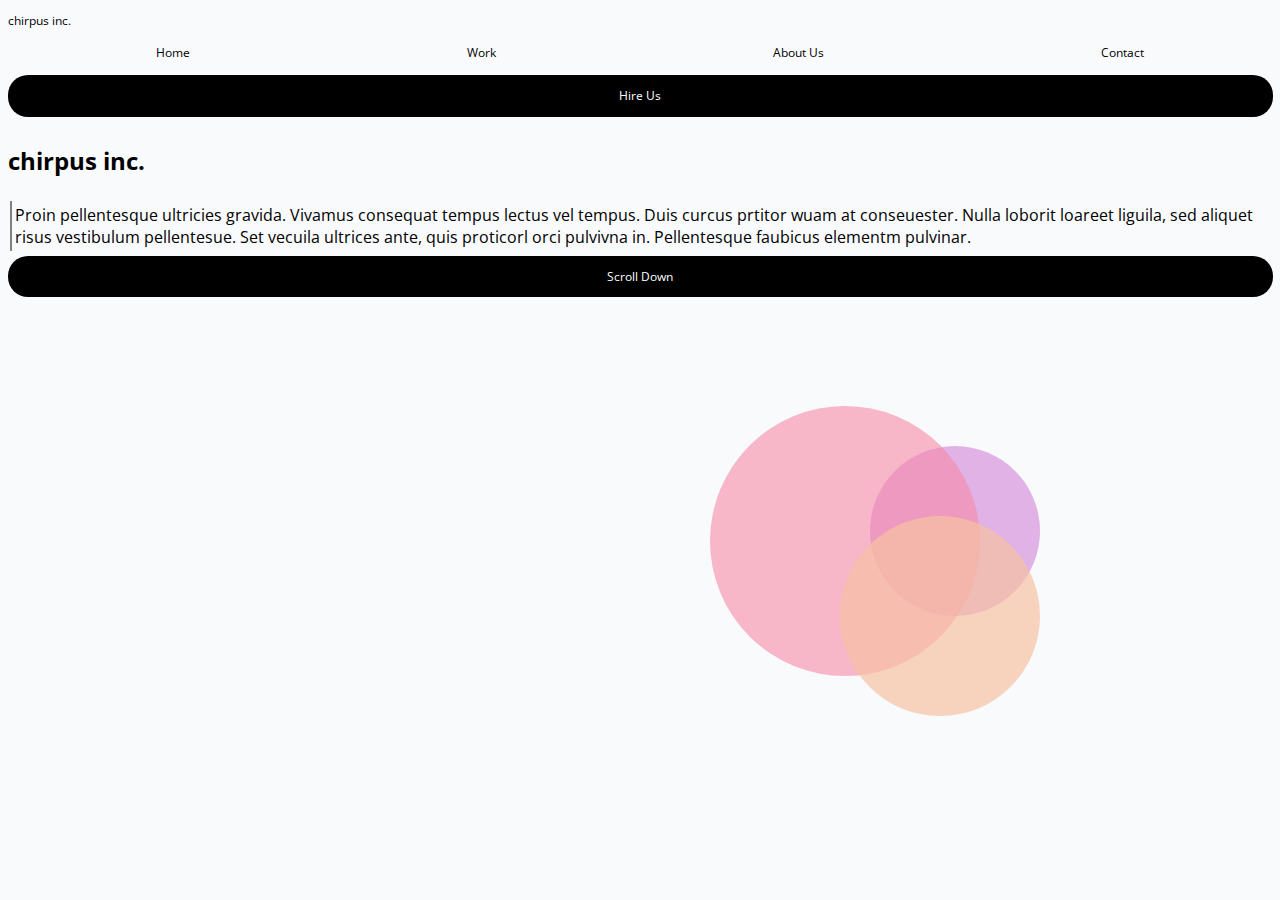
==== MorganMcPeak_Lab2/index.html @ 3e3cda05 "Add files via upload" ====
<!DOCTYPE html>
<html>
    <head>
        <link href="stylesheet.css" type="text/css" rel="stylesheet">
        <meta name="viewport" content="width=device-width, initial-scale=1">   
        <link href="https://fonts.googleapis.com/css?family=Open+Sans" rel="stylesheet">
        <title>lab2</title>
    </head>
<body>
    <div class="chirpus">
        <p>chirpus inc.</p>
    </div>
    <div class="nav">
        <a href="index.html">Home</a>
        <a href="work.html">Work</a>
        <a href="about.html">About Us</a>
        <a href="contact.html">Contact</a>
    </div>
    <div class="button1">
        <p>Hire Us</p>
    </div>
<div class="content">
        <div class="text">
                <h3>chirpus inc.</h3>
                <p>Proin pellentesque ultricies gravida. Vivamus consequat tempus lectus vel tempus. Duis curcus prtitor wuam at conseuester. Nulla loborit loareet liguila, sed aliquet risus vestibulum pellentesue. Set vecuila ultrices ante, quis proticorl orci pulvivna in. Pellentesque faubicus elementm pulvinar.</p>
        </div>
        <div class="circles">
                <div class="circle1"></div>
                <div class="circle2"></div>
                <div class="circle3"></div>
        </div>
</div>
    <div class="button2">
        <p>Scroll Down</p>
    </div>
</body>
</html>
---- MorganMcPeak_Lab2/stylesheet.css ----
body {
    font-family: 'Open Sans', sans-serif;
    background-color: #f9fafc;
}
.chirpus {
    font-size: 12px;
}
a {
    text-decoration: none;
}
a:link {
    color: black;
}
.nav {
    width: 100%;
    display: flex;
    flex-direction: column;
    justify-content: center;
    font-size: 12px;
    line-height: 2em;
    margin: 10px; 
}
.content {
    display: flex;
    flex-direction: column;
    position: relative;
}
h3 {
    font-weight: bolder;
    font-size: 1.5em;
}
.text p {
    border-left: 2px solid gray;
    padding: 3px;
    margin: 2px;
}
.circles {
    position: absolute;
    top: 11em;
}
.circle1 {
    width: 270px;
    height: 270px;
    background-color: rgba(247, 136, 167, 0.6);
    border-radius: 140px;
    position: absolute;
    margin-top:  110px;
    left: 70px;
    z-index: 2;
}
.circle2 {
    width: 200px;
    height: 200px;
    background-color: rgba(247, 193, 162, 0.7);
    border-radius: 100px;
    position: absolute;
    margin-top: 220px;
    left: 200px;
    z-index: 3;

}
.circle3 {
    width: 170px;
    height: 170px;
    background-color: rgba(207, 130, 213, 0.6);
    border-radius: 100px;
    position: absolute;
    margin-top: 150px;
    left: 230px;
    z-index: 1;
}

.button1, .button2 {
    color: white;
    padding: .3px;
    margin: 3px 0px 3px 0px;
    background-color: black;
    border-radius: 20px;
    text-align: center;
    width: 100%;
    font-size: 12px;
}

@media screen and (min-width: 480px) {
    .content, .nav {
        flex-direction: row;
        flex-wrap: wrap;
        justify-content: space-between;
        justify-content: space-around;
        align-content: flex-end;
    
    }
}
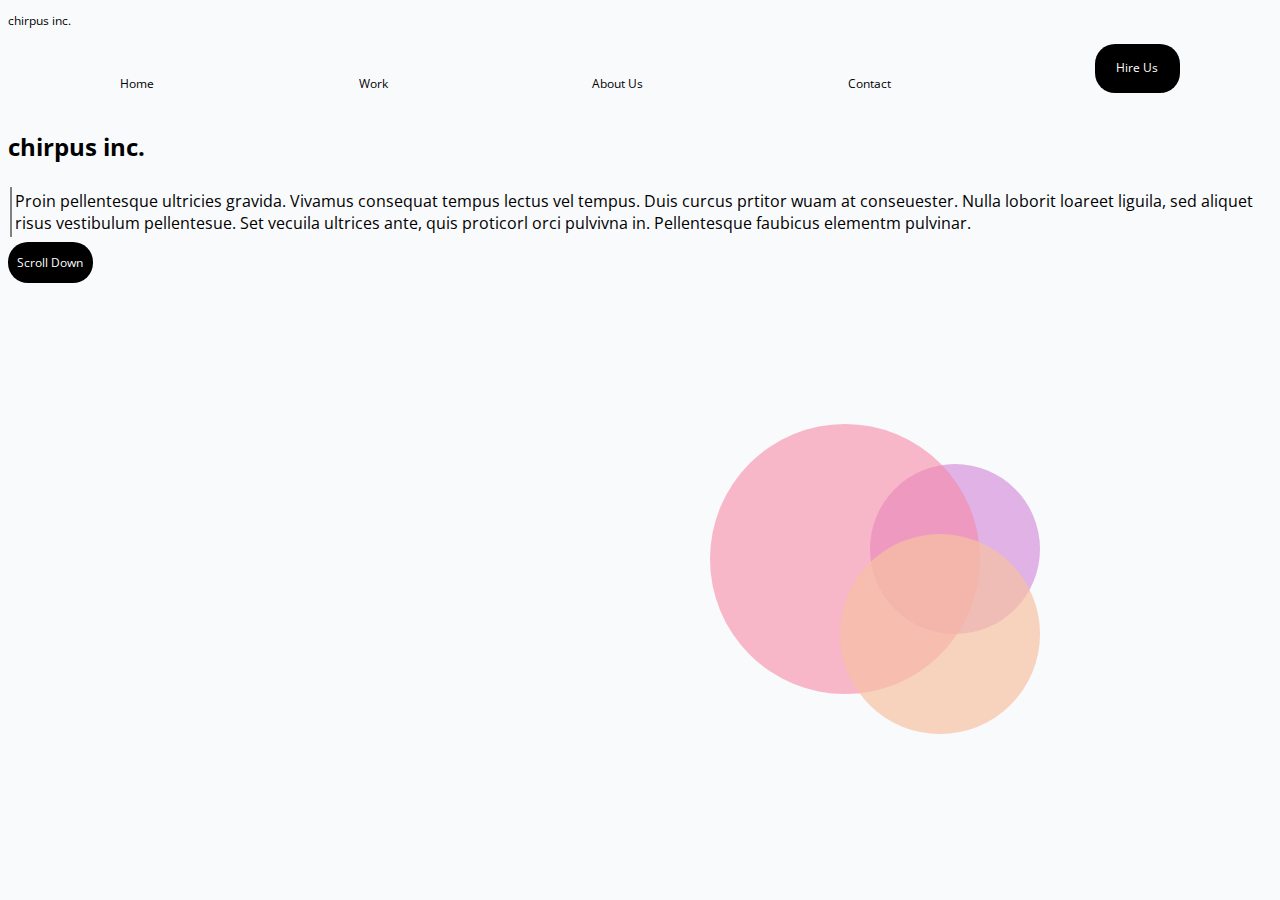
==== commit 394811dc: "Add files via upload" ====
--- a/MorganMcPeak_Lab2/index.html
+++ b/MorganMcPeak_Lab2/index.html
@@ -15,10 +15,11 @@
         <a href="work.html">Work</a>
         <a href="about.html">About Us</a>
         <a href="contact.html">Contact</a>
+        <div class="button1">
+            <p>Hire Us</p>
+        </div>
     </div>
-    <div class="button1">
-        <p>Hire Us</p>
-    </div>
+
 <div class="content">
         <div class="text">
                 <h3>chirpus inc.</h3>
--- a/MorganMcPeak_Lab2/stylesheet.css
+++ b/MorganMcPeak_Lab2/stylesheet.css
@@ -33,10 +33,12 @@
     border-left: 2px solid gray;
     padding: 3px;
     margin: 2px;
+    width: fixed;
 }
 .circles {
     position: absolute;
-    top: 11em;
+    top: 13em;
+
 }
 .circle1 {
     width: 270px;
@@ -76,18 +78,24 @@
     margin: 3px 0px 3px 0px;
     background-color: black;
     border-radius: 20px;
-    text-align: center;
     width: 100%;
     font-size: 12px;
+    display: flex;
+    justify-content: center;
 }
 
 @media screen and (min-width: 480px) {
-    .content, .nav {
+     .nav, .content {
         flex-direction: row;
         flex-wrap: wrap;
         justify-content: space-between;
         justify-content: space-around;
-        align-content: flex-end;
+        align-items: flex-end;
     
     }
-} +} 
+@media screen and (min-width: 480px) {
+    .button1, .button2 {
+        width: 7em;
+    }
+}
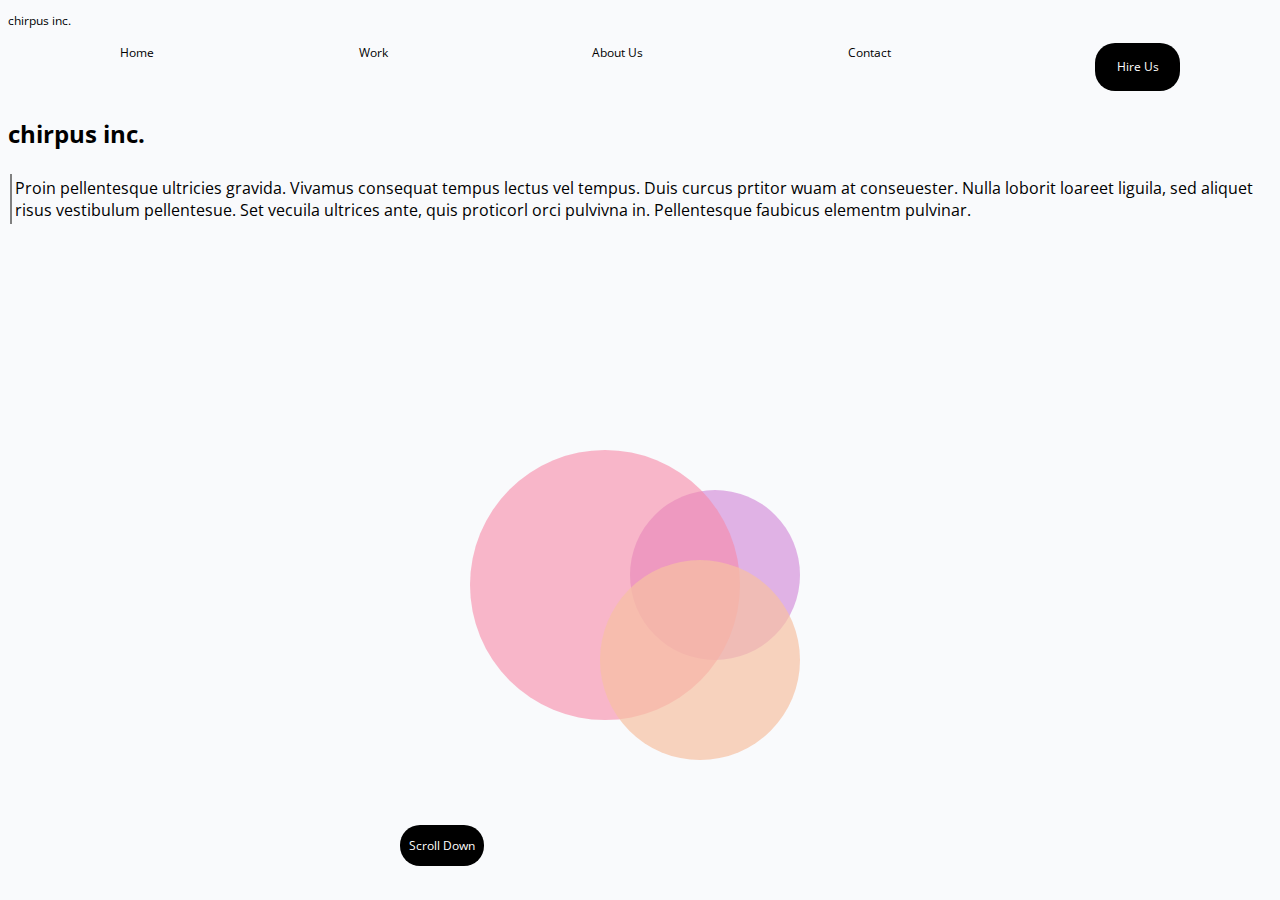
==== commit f88ea107: "Add files via upload" ====
--- a/MorganMcPeak_Lab2/index.html
+++ b/MorganMcPeak_Lab2/index.html
@@ -19,8 +19,6 @@
             <p>Hire Us</p>
         </div>
     </div>
-
-<div class="content">
         <div class="text">
                 <h3>chirpus inc.</h3>
                 <p>Proin pellentesque ultricies gravida. Vivamus consequat tempus lectus vel tempus. Duis curcus prtitor wuam at conseuester. Nulla loborit loareet liguila, sed aliquet risus vestibulum pellentesue. Set vecuila ultrices ante, quis proticorl orci pulvivna in. Pellentesque faubicus elementm pulvinar.</p>
@@ -30,7 +28,6 @@
                 <div class="circle2"></div>
                 <div class="circle3"></div>
         </div>
-</div>
     <div class="button2">
         <p>Scroll Down</p>
     </div>
--- a/MorganMcPeak_Lab2/stylesheet.css
+++ b/MorganMcPeak_Lab2/stylesheet.css
@@ -20,11 +20,7 @@
     line-height: 2em;
     margin: 10px; 
 }
-.content {
-    display: flex;
-    flex-direction: column;
-    position: relative;
-}
+
 h3 {
     font-weight: bolder;
     font-size: 1.5em;
@@ -35,11 +31,7 @@
     margin: 2px;
     width: fixed;
 }
-.circles {
-    position: absolute;
-    top: 13em;
 
-}
 .circle1 {
     width: 270px;
     height: 270px;
@@ -74,8 +66,8 @@
 
 .button1, .button2 {
     color: white;
-    padding: .3px;
-    margin: 3px 0px 3px 0px;
+    padding: .2px;
+    margin: 2px 0px 2px 0px;
     background-color: black;
     border-radius: 20px;
     width: 100%;
@@ -85,12 +77,12 @@
 }
 
 @media screen and (min-width: 480px) {
-     .nav, .content {
+     .nav {
         flex-direction: row;
         flex-wrap: wrap;
         justify-content: space-between;
         justify-content: space-around;
-        align-items: flex-end;
+        align-content: flex-start;
     
     }
 } 
@@ -99,3 +91,17 @@
         width: 7em;
     }
 }
+@media screen and (min-width: 480px) {
+    .button2 {
+        position: absolute;
+        bottom: 2rem;
+        left: 25rem;
+    }
+}
+@media screen and (min-width: 480px) {
+    .circles {
+        position: absolute;
+        left: 25em;
+        bottom: 35em;
+    }
+}